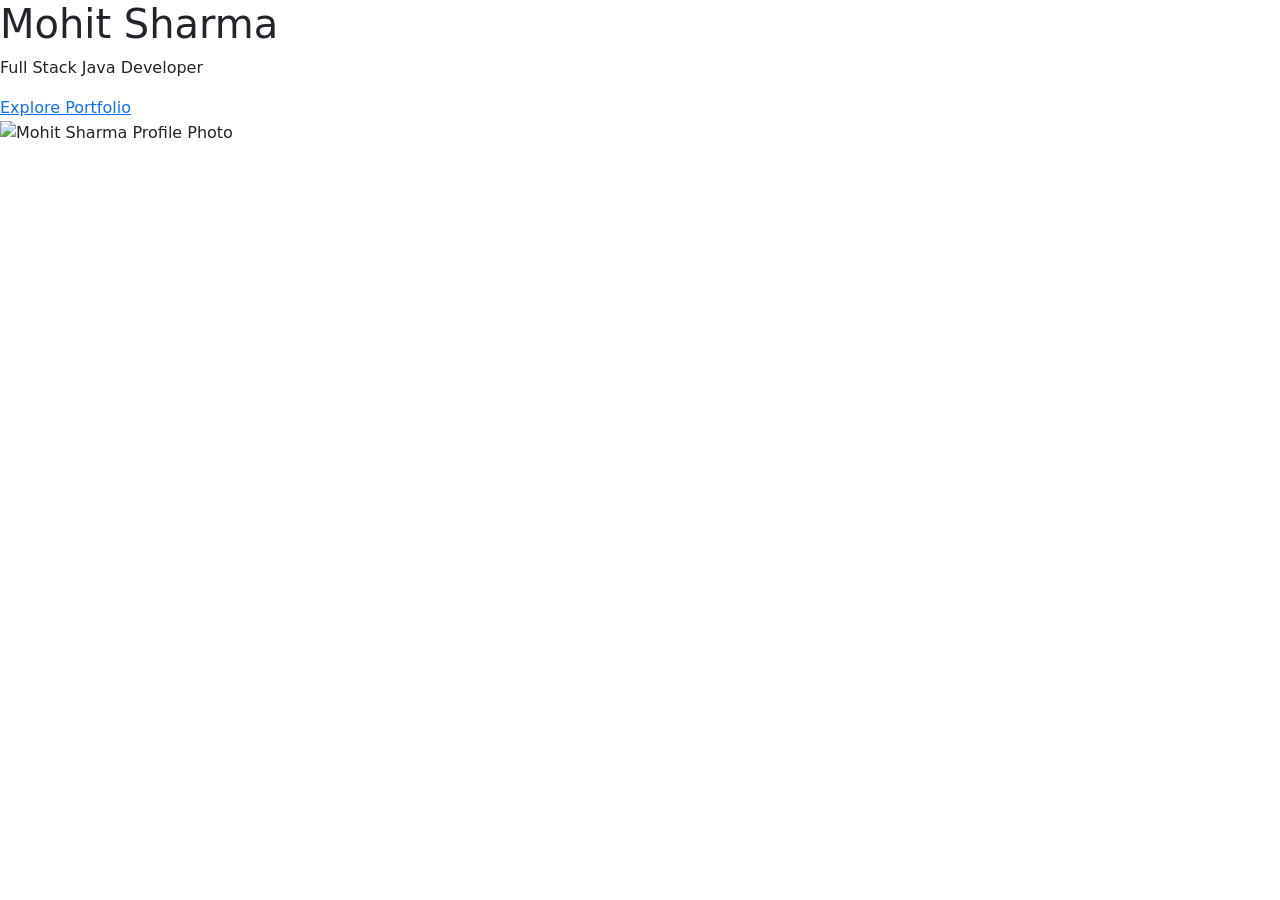
==== MohitPortfolio/src/main/resources/templates/index.html @ e6d9a796 "Initial Portfolio structure and Cenemetic UI foundation" ====
<!DOCTYPE html>
<html lang="en" xmlns:th="http://www.thymeleaf.org">

<head>

	<meta charset="UTF-8">

	<meta name="viewport" content="width=device-width, initial-scale=1.0">

	<title>Mohit Portfolio</title>
	
	
<link
      href="https://cdn.jsdelivr.net/npm/bootstrap@5.3.3/dist/css/bootstrap.min.css"
      rel="stylesheet">

		<link rel="stylesheet" th:href="@{/css/style.css}">

</head>

<body>
	<div class="main-container">
	
<div th:replace="fragments/navbar :: navbar"></div>


		<div class="hero-section">
		  <div class="hero-left">
		  
			<h1>
			<span>Mohit Sharma</span>
			</h1>
			<p>Full Stack Java Developer </p>
			
			<a th:href="@{/explore}" class="hero-button">
			   Explore Portfolio
			</a>
			
		</div>
		<div class="hero-right">
		
		<div class="profile-circle">
		
		  <img 
		      src="/images/mohit_cv.webp"
		      alt="Mohit Sharma Profile Photo"
		  >
		   
		   
		</div>
		
		
		</div>

	</div>
	</div>
	

<script th:src="@{/js/script.js}">
</script>


	
</body>

</html>
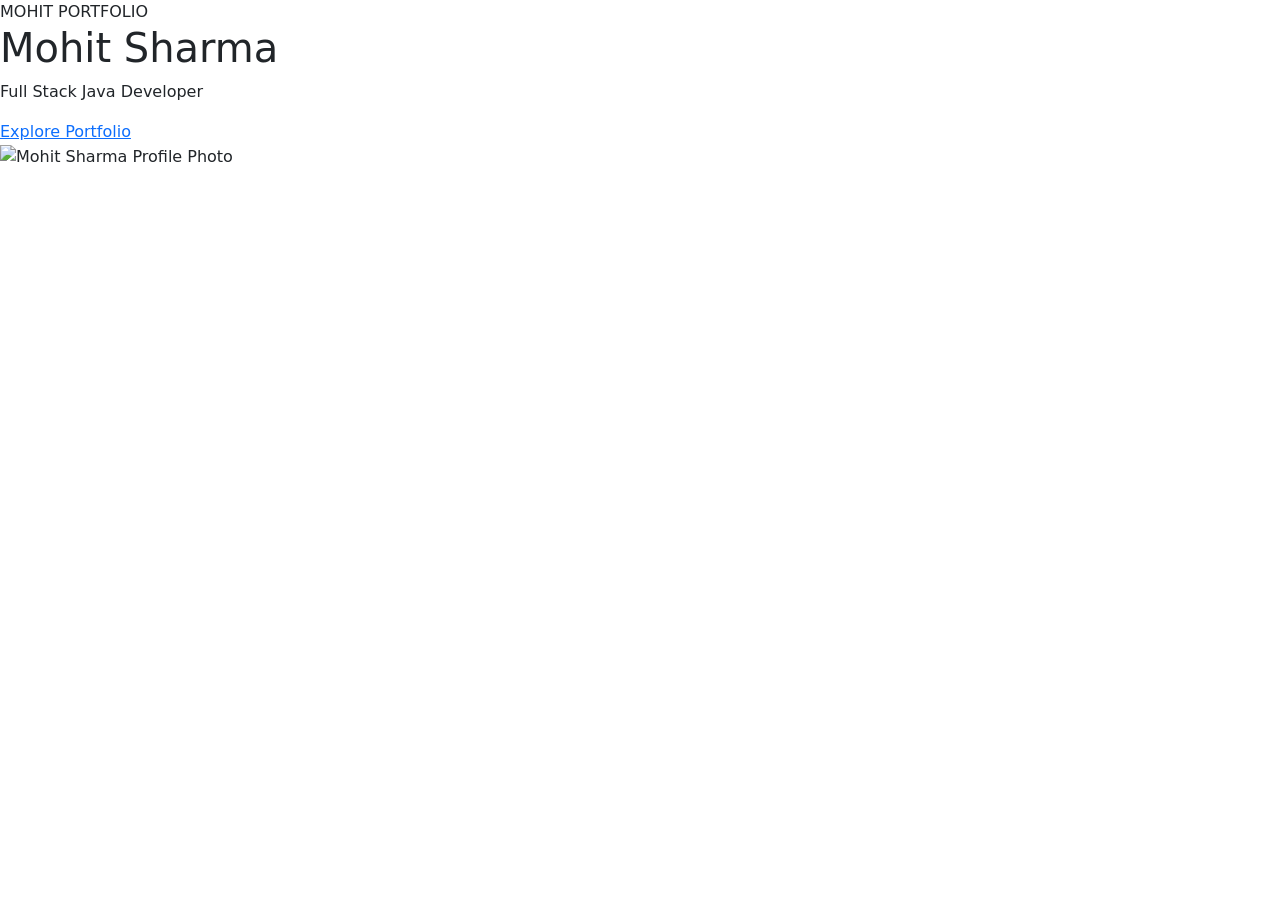
==== commit 89aab54e: "version-1 complete- ready portfolio" ====
--- a/MohitPortfolio/src/main/resources/templates/index.html
+++ b/MohitPortfolio/src/main/resources/templates/index.html
@@ -6,8 +6,20 @@
 	<meta charset="UTF-8">
 
 	<meta name="viewport" content="width=device-width, initial-scale=1.0">
-
+	
+	<meta name="description"
+      content="Mohit Sharma Full Stack Java Developer Portfolio built with Java, Spring Boot, MongoDB and modern web technologies.">
+<meta name="author"
+      content="Mohit Sharma">
+<meta name="keywords"
+      content="Mohit Sharma, Java Developer, Spring Boot Developer, Full Stack Developer, MongoDB, Portfolio, Web Developer">
+<meta name="robots"
+content="index, follow">
 	<title>Mohit Portfolio</title>
+	
+	<link rel="icon"
+      type="image/svg+xml"
+      href="/images/favicon_mohit.svg">
 	
 	
 <link
@@ -19,9 +31,20 @@
 </head>
 
 <body>
+
+<div id="loader">
+
+    <div class="loader-circle"></div>
+
+    <div class="loader-text">
+        MOHIT PORTFOLIO
+    </div>
+
+</div>
 	<div class="main-container">
 	
-<div th:replace="fragments/navbar :: navbar"></div>
+	
+<div th:replace="~{fragments/navbar :: navbar}"></div>
 
 
 		<div class="hero-section">
